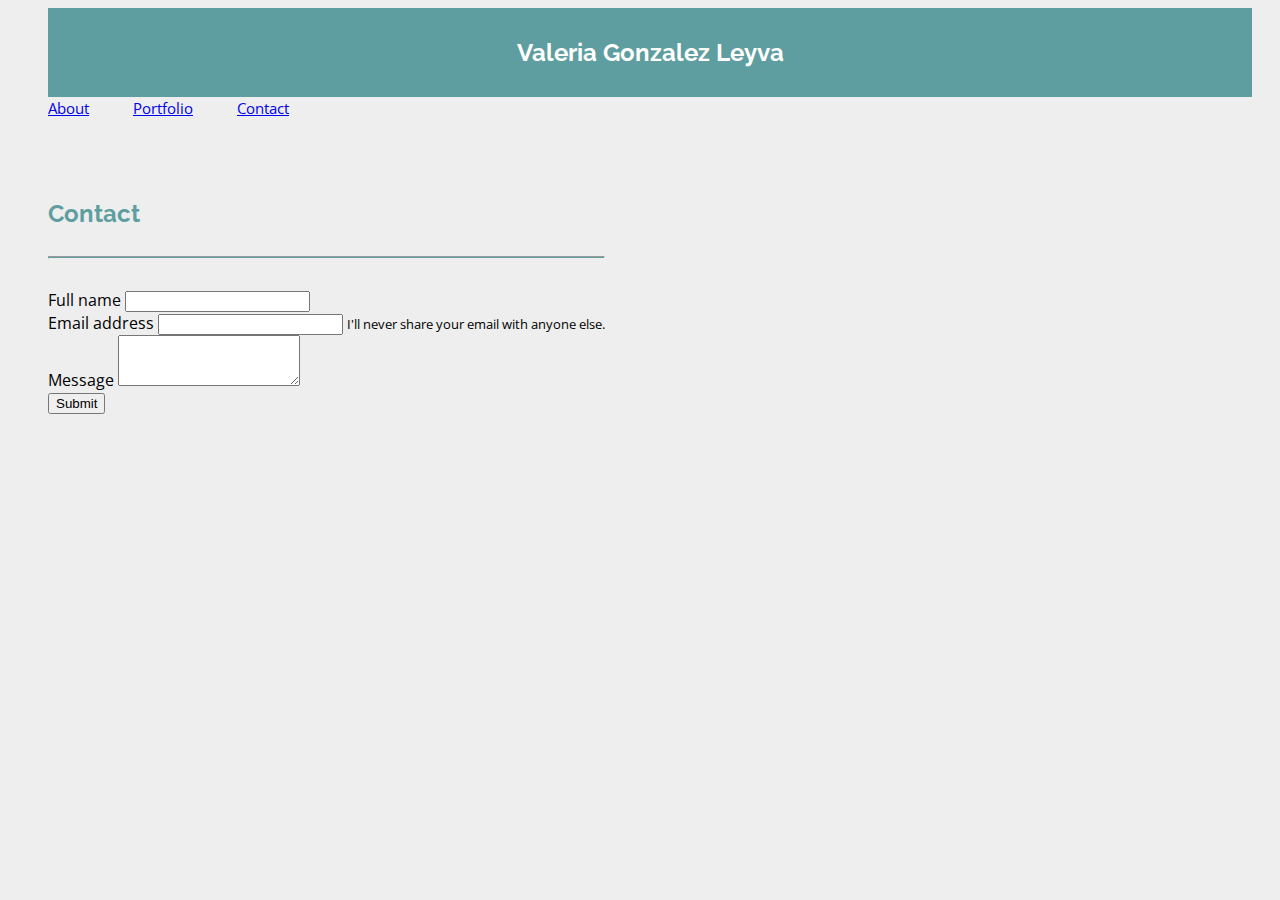
==== contact.html @ 77135af2 "Added initial version of Portfolio with 'About me,' 'Portfolio' and 'Contact' pages'" ====
<!DOCTYPE html>
<html>
    <head>
        <link rel="stylesheet" href="https://stackpath.bootstrapcdn.com/bootstrap/4.5.0/css/bootstrap.min.css" integrity="sha384-9aIt2nRpC12Uk9gS9baDl411NQApFmC26EwAOH8WgZl5MYYxFfc+NcPb1dKGj7Sk" crossorigin="anonymous">
        <link rel="stylesheet" href="style.css" type="text/css">
        <link href="https://fonts.googleapis.com/css2?family=Open+Sans&family=Raleway:wght@500&display=swap" rel="stylesheet">
        <title>Contact</title>
    </head>
    <body>
        <nav class="navbar sticky-top navbar-light bg-light">
            <section id="name">
                <h2>Valeria Gonzalez Leyva</h2>
            </section>
            <div class="d-flex justify-content-end">
                <a class="navbar-brand" href="index.html">About</a>
                <a class="navbar-brand" href="portfolio.html">Portfolio</a>
                <a class="navbar-brand" href="contact.html">Contact</a>
            </div>
        </nav>

        <div class="wrapper">
            <div class="container">
                <div class="row">
                    <div class="col-md-8">
                            <div class="card">
                                <div class="card-body">
                                    <div class="row">
                                      <h2>Contact</h2>
                                    </div>
                                    <hr>
                                    <div class="row">
                                        <div class="col-md-12">
                                        <form>
                                            <div class="form-group">
                                                <label for="full-name">Full name</label>
                                                <input type="name" class="form-control" id="exampleInputName">
                                            </div>
                                            <div class="form-group">
                                              <label for="exampleInputEmail1">Email address</label>
                                              <input type="email" class="form-control" id="exampleInputEmail1" aria-describedby="emailHelp">
                                              <small id="emailHelp" class="form-text text-muted">I'll never share your email with anyone else.</small>
                                            </div>
                                            <div class="form-group">
                                                <label for="exampleFormControlTextarea1">Message</label>
                                                <textarea class="form-control" id="exampleFormControlTextarea1" rows="3"></textarea>
                                            </div>
                                            <button type="submit" class="btn btn-primary">Submit</button>
                                          </form>
                                        </div>
                                    </div>
                                </div>
                            </div>
                        </div>
                    </div>
                </div>
            </div>
        </div>
    </body>
</html>
---- style.css ----
/* Overall website */

.wrapper {
    margin: 20px auto;
}

h2 {
    color: cadetblue;
    font-family: 'Raleway', sans-serif;
}

body {
    background-color: #eee;
    font-family: 'Open Sans', sans-serif;
}

hr {
    height: 1px;
    background-color: cadetblue;
    margin-bottom: 30px;
}

.navbar {
    padding:0 20px;
}

.navbar-brand {
    padding: 20px;
    font-size: 15px;
    margin: 0;
}

.container {
    margin: 0;
}

.card {
    margin: 20px;
    overflow: auto;
    clear: both;
}

.card-body {
    margin: 20px;
    position: relative;
}

/* About */
.img-about{
    float: left;
    margin-right: 20px;
}

#name {
    background-color: cadetblue;
    color: white;
    margin-left: 20px;
    padding: 10px;
    top: 0;
}

#name h2{
    color: white;
    text-align: center;
}

/* Portfolio */
/* .img-portfolio {
    margin: 40px;
    padding: 0;
    position: static;
} */

.row {
    display: flex;
}

.col-md-6 {
    flex: 33.33%;
    padding: 5px;
    margin-bottom: 10px;
}



/* Contact */

/* @media (max-width: 702px) {

    #name {
        width: 100%;
        margin: 0;
       
    }

    .navbar {
        padding: 0;
        justify-content: center;
    }
}

/* @media (min-width: 703px) and (max-width: 768px) {
    .col-md-8 {
        flex: 0 0 66.666667%;
        max-width: 66.666667%;
    }
} */ */
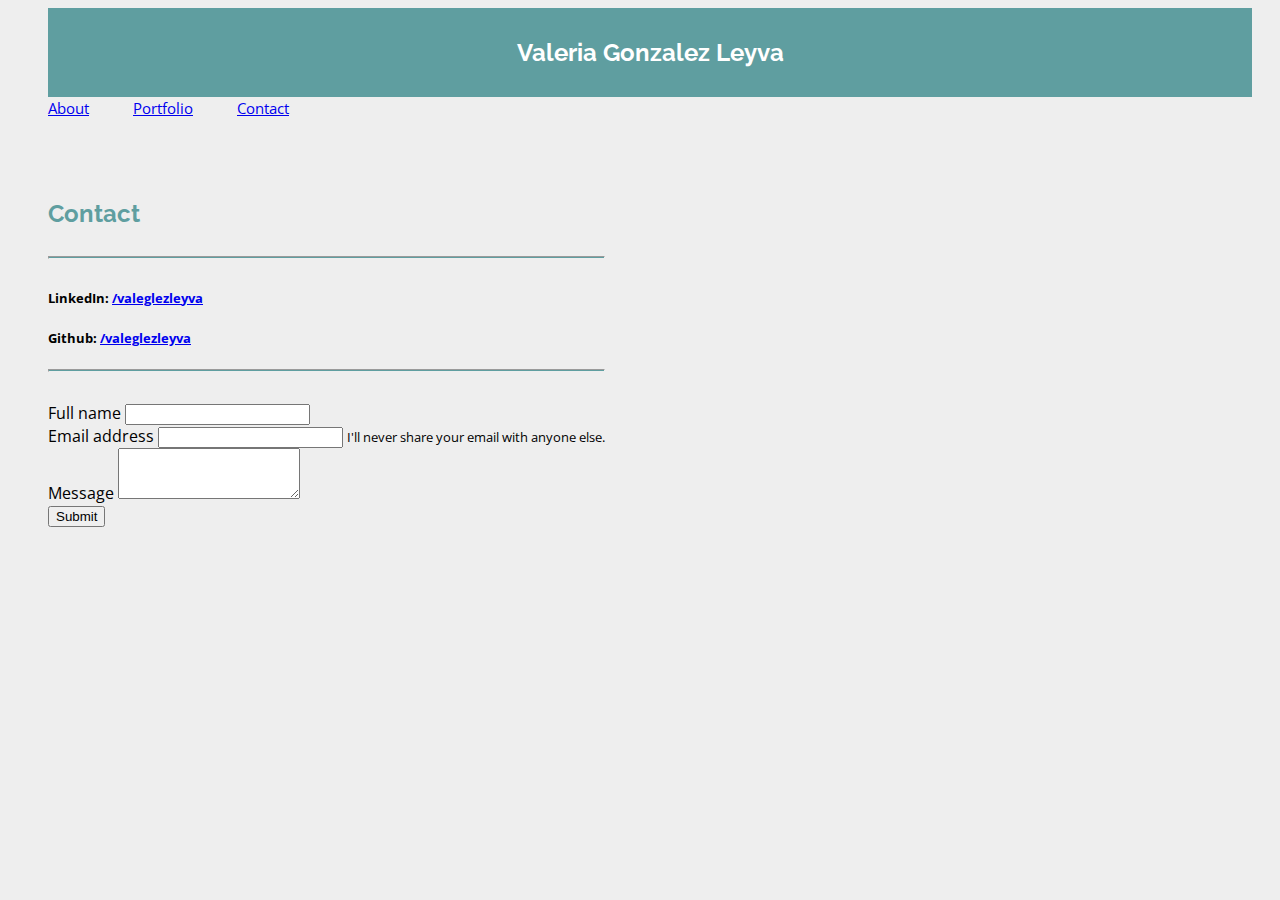
==== commit b2728255: "Added LinkedIn and GitHub information" ====
--- a/contact.html
+++ b/contact.html
@@ -26,6 +26,11 @@
                                 <div class="card-body">
                                     <div class="row">
                                       <h2>Contact</h2>
+                                    </div>
+                                    <hr>
+                                    <div>
+                                        <h5>LinkedIn: <a href="https://www.linkedin.com/in/valeglezleyva/" target="blank">/valeglezleyva</a><br></h5>
+                                        <h5>Github: <a href="https://github.com/valeglezleyva" target="blank">/valeglezleyva</a></h5>
                                     </div>
                                     <hr>
                                     <div class="row">
--- a/style.css
+++ b/style.css
@@ -49,6 +49,8 @@
 .img-about{
     float: left;
     margin-right: 20px;
+    width: 200px;
+    height: auto;
 }
 
 #name {
@@ -65,11 +67,10 @@
 }
 
 /* Portfolio */
-/* .img-portfolio {
-    margin: 40px;
-    padding: 0;
-    position: static;
-} */
+.img-portfolio {
+    width: 300px;
+    height: 200px;
+}
 
 .row {
     display: flex;
@@ -80,28 +81,3 @@
     padding: 5px;
     margin-bottom: 10px;
 }
-
-
-
-/* Contact */
-
-/* @media (max-width: 702px) {
-
-    #name {
-        width: 100%;
-        margin: 0;
-       
-    }
-
-    .navbar {
-        padding: 0;
-        justify-content: center;
-    }
-}
-
-/* @media (min-width: 703px) and (max-width: 768px) {
-    .col-md-8 {
-        flex: 0 0 66.666667%;
-        max-width: 66.666667%;
-    }
-} */ */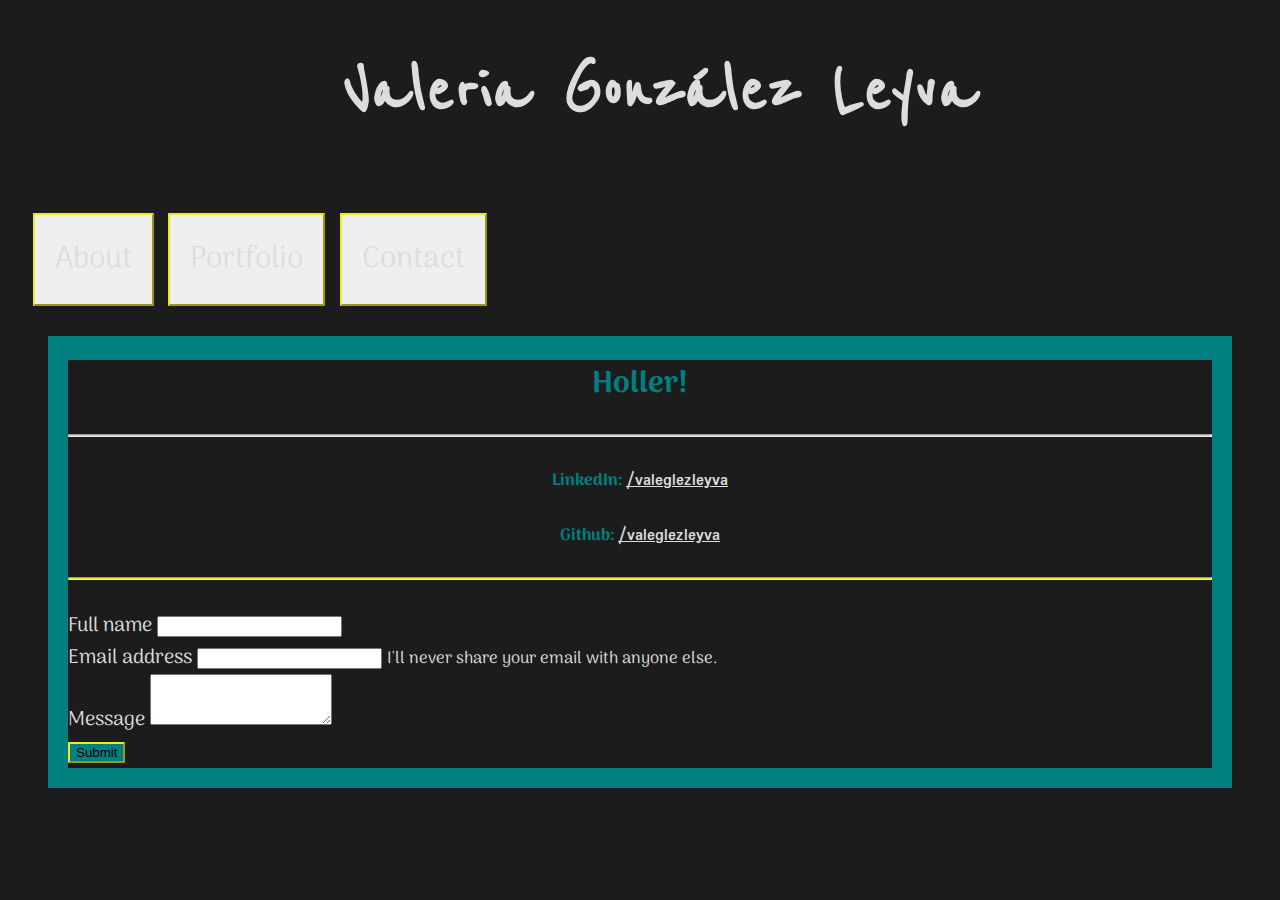
==== commit d469d205: "Updated title text and form styling" ====
--- a/contact.html
+++ b/contact.html
@@ -3,55 +3,55 @@
     <head>
         <link rel="stylesheet" href="https://stackpath.bootstrapcdn.com/bootstrap/4.5.0/css/bootstrap.min.css" integrity="sha384-9aIt2nRpC12Uk9gS9baDl411NQApFmC26EwAOH8WgZl5MYYxFfc+NcPb1dKGj7Sk" crossorigin="anonymous">
         <link rel="stylesheet" href="style.css" type="text/css">
-        <link href="https://fonts.googleapis.com/css2?family=Open+Sans&family=Raleway:wght@500&display=swap" rel="stylesheet">
+        <link href="https://fonts.googleapis.com/css2?family=Arima+Madurai:wght@200;700&family=Padauk&family=Reenie+Beanie&family=Rubik+Mono+One&family=Trirong&display=swap" rel="stylesheet">
         <title>Contact</title>
     </head>
     <body>
-        <nav class="navbar sticky-top navbar-light bg-light">
-            <section id="name">
-                <h2>Valeria Gonzalez Leyva</h2>
+        <nav class="navbar sticky-top navbar-light">
+            <section class="cursive">
+                <h1>Valeria González Leyva</h1>
             </section>
             <div class="d-flex justify-content-end">
-                <a class="navbar-brand" href="index.html">About</a>
-                <a class="navbar-brand" href="portfolio.html">Portfolio</a>
-                <a class="navbar-brand" href="contact.html">Contact</a>
+                <a href="./index.html" alt="Home"><button type="button" class="btn btn-outline-light nav-btn">About</button></a>
+                <a href="./portfolio.html" alt="Portfolio"><button type="button" class="btn btn-outline-light nav-btn">Portfolio</button></a>
+                <a href="./contact.html" alt="Portfolio"><button type="button" class="btn btn-outline-light nav-btn">Contact</button></a>
             </div>
         </nav>
-
         <div class="wrapper">
             <div class="container">
                 <div class="row">
-                    <div class="col-md-8">
-                            <div class="card">
-                                <div class="card-body">
-                                    <div class="row">
-                                      <h2>Contact</h2>
+                    <div class="col-md-10">
+                        <div class="card">
+                            <div class="card-body">
+                                <div class="row">
+                                    <div class="col-md-12 index-text">
+                                        <h2>Holler!</h2>
                                     </div>
-                                    <hr>
-                                    <div>
-                                        <h5>LinkedIn: <a href="https://www.linkedin.com/in/valeglezleyva/" target="blank">/valeglezleyva</a><br></h5>
-                                        <h5>Github: <a href="https://github.com/valeglezleyva" target="blank">/valeglezleyva</a></h5>
-                                    </div>
-                                    <hr>
-                                    <div class="row">
-                                        <div class="col-md-12">
-                                        <form>
-                                            <div class="form-group">
-                                                <label for="full-name">Full name</label>
-                                                <input type="name" class="form-control" id="exampleInputName">
-                                            </div>
-                                            <div class="form-group">
-                                              <label for="exampleInputEmail1">Email address</label>
-                                              <input type="email" class="form-control" id="exampleInputEmail1" aria-describedby="emailHelp">
-                                              <small id="emailHelp" class="form-text text-muted">I'll never share your email with anyone else.</small>
-                                            </div>
-                                            <div class="form-group">
-                                                <label for="exampleFormControlTextarea1">Message</label>
-                                                <textarea class="form-control" id="exampleFormControlTextarea1" rows="3"></textarea>
-                                            </div>
-                                            <button type="submit" class="btn btn-primary">Submit</button>
-                                          </form>
+                                </div>
+                                <hr>
+                                <div class="index-text">
+                                    <h5>LinkedIn: <a href="https://www.linkedin.com/in/valeglezleyva/" target="blank">/valeglezleyva</a></h5>
+                                    <h5>Github: <a href="https://github.com/valeglezleyva" target="blank">/valeglezleyva</a></h5>
+                                </div>
+                                <hr>
+                                <div class="row">
+                                    <div class="col-md-12">
+                                    <form>
+                                        <div class="form-group">
+                                            <label for="full-name">Full name</label>
+                                            <input type="name" class="form-control" id="exampleInputName">
                                         </div>
+                                        <div class="form-group">
+                                            <label for="exampleInputEmail1">Email address</label>
+                                            <input type="email" class="form-control" id="exampleInputEmail1" aria-describedby="emailHelp">
+                                            <small id="emailHelp" class="form-text text-muted">I'll never share your email with anyone else.</small>
+                                        </div>
+                                        <div class="form-group">
+                                            <label for="exampleFormControlTextarea1">Message</label>
+                                            <textarea class="form-control" id="exampleFormControlTextarea1" rows="3"></textarea>
+                                        </div>
+                                        <button type="submit" class="btn btn-primary">Submit</button>
+                                        </form>
                                     </div>
                                 </div>
                             </div>
--- a/style.css
+++ b/style.css
@@ -1,27 +1,34 @@
 /* Overall website */
 
-.wrapper {
-    margin: 20px auto;
+body {
+    background-color: rgb(29, 28, 28);
+    font-family: 'Open Sans', sans-serif;
 }
 
-h2 {
-    color: cadetblue;
-    font-family: 'Raleway', sans-serif;
+h1, h2, h3, h4, h5, h6{
+    color: teal;
+    font-family: 'Arima Madurai', cursive;
 }
 
-body {
-    background-color: #eee;
-    font-family: 'Open Sans', sans-serif;
+p, li {
+    font-family: 'Padauk', sans-serif;
+}
+
+a {
+    font-family: 'Padauk', sans-serif;
+    color: rgb(221, 221, 221);
+    text-decoration: underline;
 }
 
 hr {
     height: 1px;
-    background-color: cadetblue;
+    background-color: rgb(238, 234, 28);
     margin-bottom: 30px;
 }
 
 .navbar {
     padding:0 20px;
+    background-color: rgb(29, 28, 28);
 }
 
 .navbar-brand {
@@ -30,54 +37,91 @@
     margin: 0;
 }
 
+.nav-btn {
+    margin: 10px 5px;
+    padding: 20px;
+    font-size: 30px;
+    font-family: 'Arima Madurai', cursive;
+    color:rgb(221, 221, 221);
+    border-color: rgb(238, 234, 28);
+}
+
 .container {
-    margin: 0;
+    margin: 20px;
+}
+
+.wrapper {
+    margin: 20px auto;
+}
+
+.index-text {
+    text-align: center;
 }
 
 .card {
     margin: 20px;
     overflow: auto;
     clear: both;
+    background-color: teal;
 }
 
 .card-body {
     margin: 20px;
     position: relative;
+    background-color: rgb(29, 28, 28);
+    color: rgb(221, 221, 221);
+    font-size: 20px;
 }
 
 /* About */
+
 .img-about{
     float: left;
     margin-right: 20px;
-    width: 200px;
+    width: 300px;
     height: auto;
 }
 
-#name {
-    background-color: cadetblue;
-    color: white;
-    margin-left: 20px;
-    padding: 10px;
-    top: 0;
+.cursive {
+    color: rgb(221, 221, 221);
+    margin-left: 40px;
+    padding: 15px;
 }
 
-#name h2{
-    color: white;
+.cursive h1 {
+    color: rgb(221, 221, 221);
     text-align: center;
+    font-size: 80px;
+    margin-top: 20px;
+    font-family: 'Reenie Beanie', cursive;
+}
+
+.signature {
+    font-size: 50px;
+    font-family: 'Reenie Beanie', cursive;
 }
 
 /* Portfolio */
+
 .img-portfolio {
     width: 300px;
     height: 200px;
 }
 
-.row {
-    display: flex;
-}
-
 .col-md-6 {
     flex: 33.33%;
     padding: 5px;
-    margin-bottom: 10px;
+    margin: 10px;
 }
+
+/* Contact */
+
+form {
+    color: rgb(221, 221, 221);
+    font-family: 'Arima Madurai', cursive;
+}
+
+.btn-primary {
+    background-color: teal;
+    border-color: rgb(238, 234, 28);
+}
